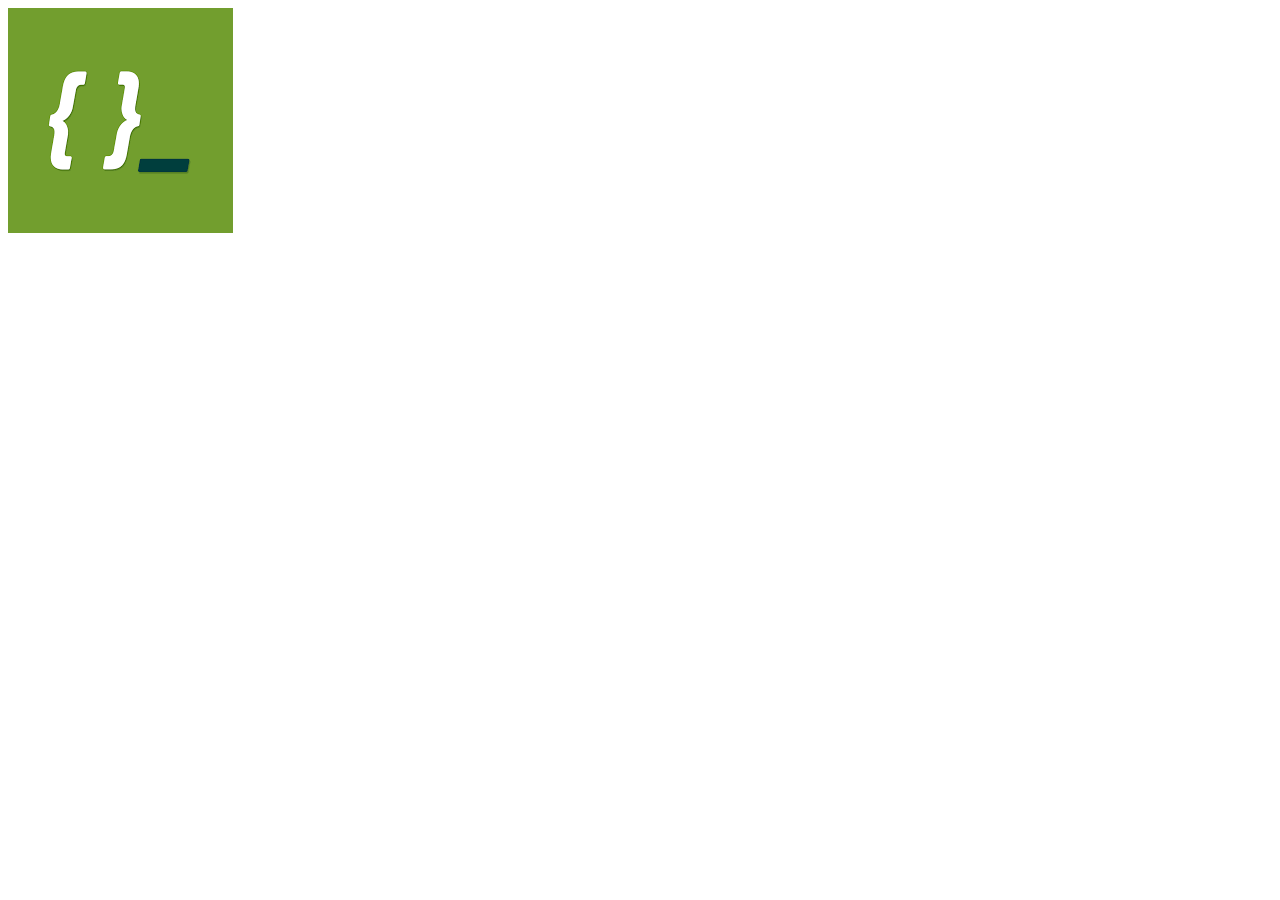
==== pregunta01.html @ ba9e70ac "Index added to connect pages" ====
<!DOCTYPE html>
<html lang="en">
<head>
    <meta charset="UTF-8">
    <meta http-equiv="X-UA-Compatible" content="IE=edge">
    <meta name="viewport" content="width=device-width, initial-scale=1.0">
    <title>Condicionales: Pregunta 1</title>
    <script src="assets/javascript/main.js"></script>
    <link href="https://cdn.jsdelivr.net/npm/bootstrap@5.2.3/dist/css/bootstrap.min.css" rel="stylesheet" integrity="sha384-rbsA2VBKQhggwzxH7pPCaAqO46MgnOM80zW1RWuH61DGLwZJEdK2Kadq2F9CUG65" crossorigin="anonymous">
    <script src="assets/javascript/main.js"></script>
    <link rel="stylesheet" href="assets/css/style.css">
</head>
<body>
    <div>
        <img id="foto01" onclick="borde()" src="assets/images/foto01.png">
    </div>

        <script src="https://cdn.jsdelivr.net/npm/bootstrap@5.2.3/dist/js/bootstrap.bundle.min.js" integrity="sha384-kenU1KFdBIe4zVF0s0G1M5b4hcpxyD9F7jL+jjXkk+Q2h455rYXK/7HAuoJl+0I4" crossorigin="anonymous"></script>
</body>
</html>
---- assets/css/style.css ----
*{
    padding: 0;
    border:0;

}
#mensaje{
    color: red;
}
.boton{
    margin: 10px 0 0 0;
    padding: 5px;
}
.pregunta{
    margin: 10px;
    padding: 10px;
    font-size: 20px;
}
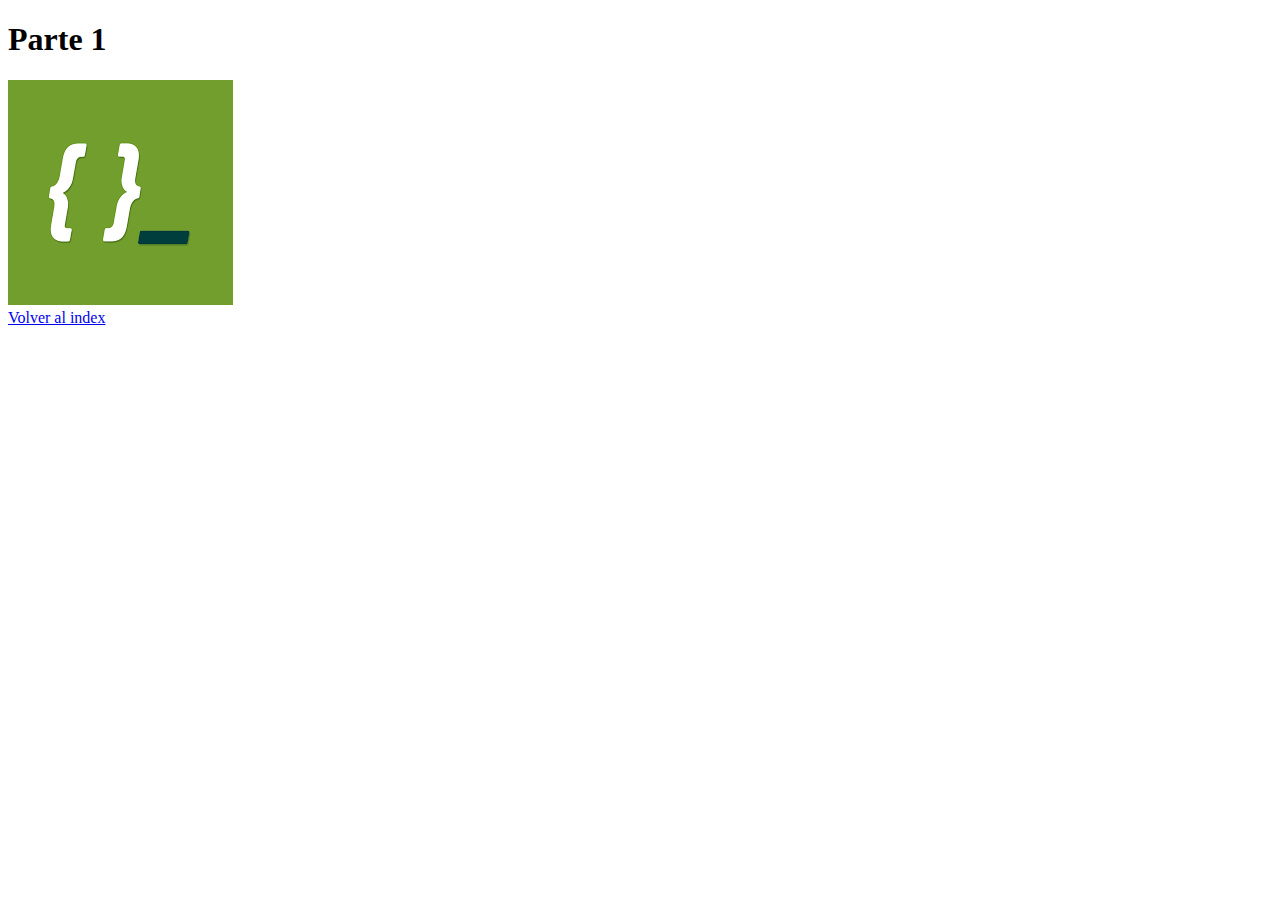
==== commit 990bff9d: "html addded" ====
--- a/pregunta01.html
+++ b/pregunta01.html
@@ -4,17 +4,21 @@
     <meta charset="UTF-8">
     <meta http-equiv="X-UA-Compatible" content="IE=edge">
     <meta name="viewport" content="width=device-width, initial-scale=1.0">
-    <title>Condicionales: Pregunta 1</title>
+    <title>Parte 1</title>
     <script src="assets/javascript/main.js"></script>
     <link href="https://cdn.jsdelivr.net/npm/bootstrap@5.2.3/dist/css/bootstrap.min.css" rel="stylesheet" integrity="sha384-rbsA2VBKQhggwzxH7pPCaAqO46MgnOM80zW1RWuH61DGLwZJEdK2Kadq2F9CUG65" crossorigin="anonymous">
     <script src="assets/javascript/main.js"></script>
     <link rel="stylesheet" href="assets/css/style.css">
 </head>
 <body>
-    <div>
+    <h1 class="bg bg-primary text-bg-dark p-2 rounded">Parte 1</h1>
+    <div class="text-center">
         <img id="foto01" onclick="borde()" src="assets/images/foto01.png">
+
     </div>
-
+    <div class="text-center mt-2 p-2 text">
+        <a href="index.html" class="p-2 bg-primary rounded text-bg-dark">Volver al index</a>
+    </div>
         <script src="https://cdn.jsdelivr.net/npm/bootstrap@5.2.3/dist/js/bootstrap.bundle.min.js" integrity="sha384-kenU1KFdBIe4zVF0s0G1M5b4hcpxyD9F7jL+jjXkk+Q2h455rYXK/7HAuoJl+0I4" crossorigin="anonymous"></script>
 </body>
 </html>--- a/assets/css/style.css
+++ b/assets/css/style.css
@@ -1,17 +1,5 @@
+/*General*/
 *{
     padding: 0;
     border:0;
-
 }
-#mensaje{
-    color: red;
-}
-.boton{
-    margin: 10px 0 0 0;
-    padding: 5px;
-}
-.pregunta{
-    margin: 10px;
-    padding: 10px;
-    font-size: 20px;
-}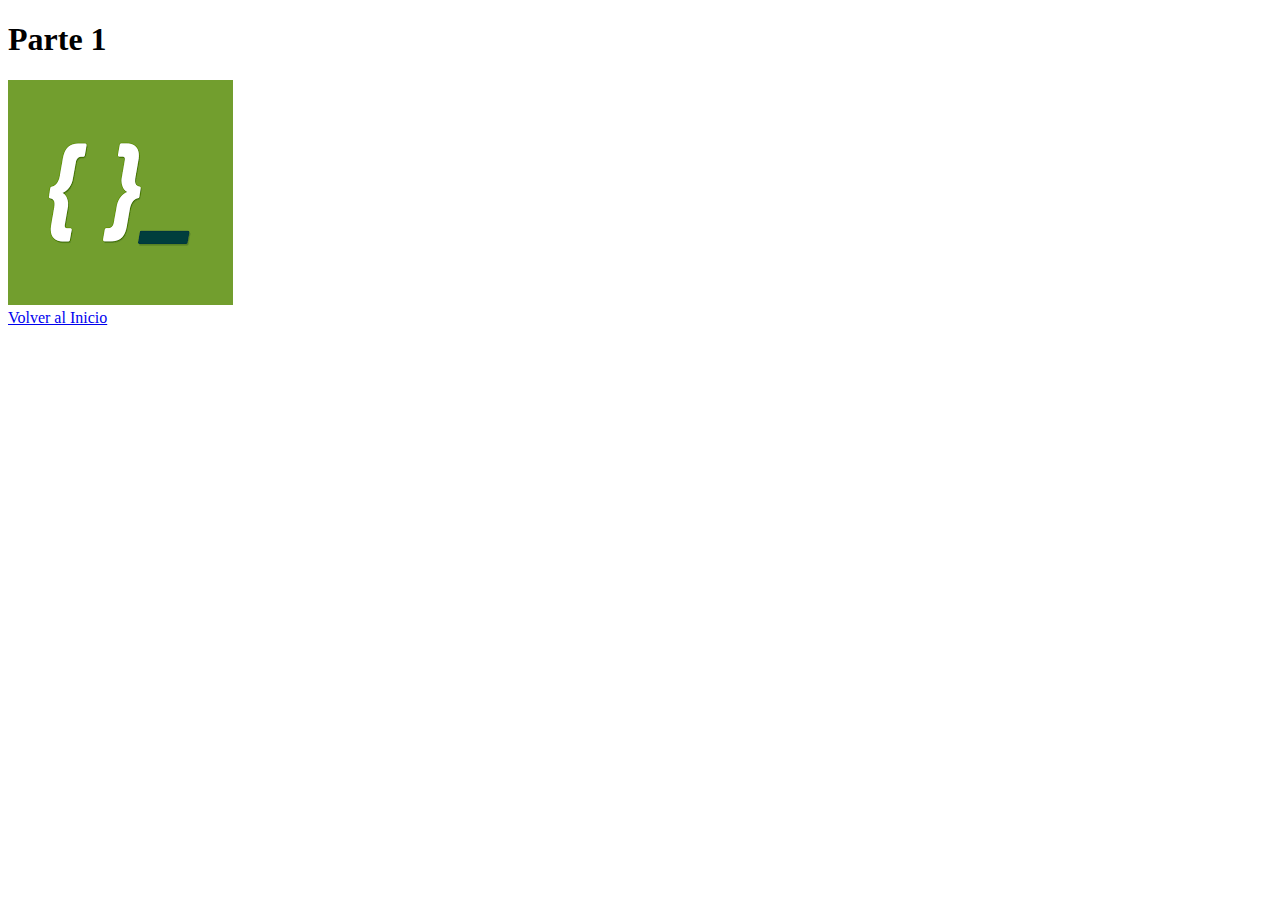
==== commit b4130e2c: "BAck link fixed" ====
--- a/pregunta01.html
+++ b/pregunta01.html
@@ -17,7 +17,7 @@
 
     </div>
     <div class="text-center mt-2 p-2 text">
-        <a href="index.html" class="p-2 bg-primary rounded text-bg-dark">Volver al index</a>
+        <a href="index.html" class="p-2 bg-primary rounded text-bg-dark">Volver al Inicio</a>
     </div>
         <script src="https://cdn.jsdelivr.net/npm/bootstrap@5.2.3/dist/js/bootstrap.bundle.min.js" integrity="sha384-kenU1KFdBIe4zVF0s0G1M5b4hcpxyD9F7jL+jjXkk+Q2h455rYXK/7HAuoJl+0I4" crossorigin="anonymous"></script>
 </body>
